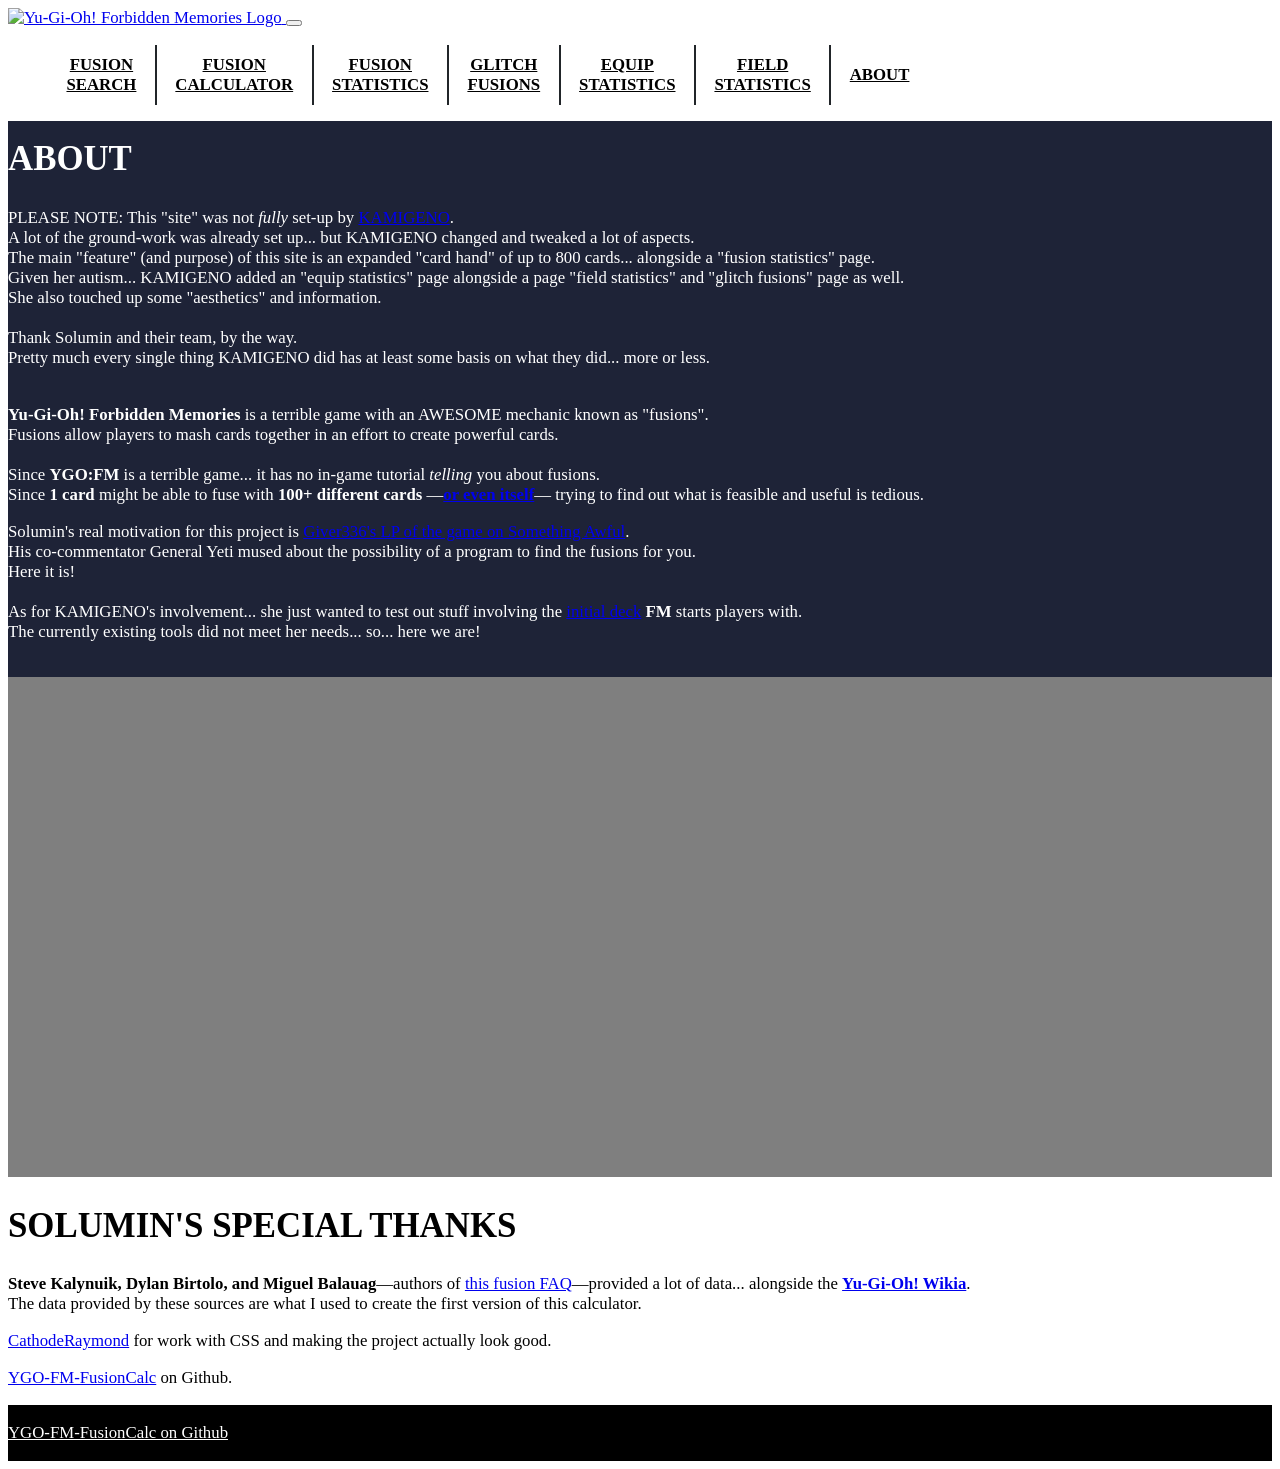
==== about.html @ f21be100 "Update about.html" ====
<!--
 * ------------------------------------------------------------
 * FILE: about.html
 * ------------------------------------------------------------
 *
 * About page detailing project history, motivation, and credits for Yu-Gi-Oh! Forbidden Memories Fusion Calculator.
 * ------------------------------------------------------------
-->
<!DOCTYPE html>
<html lang="en">
    <head>
        <meta charset="UTF-8" />
        <meta name="viewport" content="width=device-width, initial-scale=1.0" />
        <meta name="description" content="Yu-Gi-Oh! Forbidden Memories fusion list" />
        <meta name="keywords" content="Yu-Gi-Oh!, YuGiOh, Forbidden Memories, PlayStation, Fusion" />
        <meta name="robots" content="index, follow" />
        <title>About This Project</title>
        <link rel="icon" type="image/x-icon" href="public/images/yugioh.ico" />
        <link rel="stylesheet" type="text/css" href="public/styles/normalize.css" />
        <link rel="stylesheet" type="text/css" href="public/styles/bootstrap.min.css" />
        <link rel="stylesheet" href="public/styles/home.css" />
    </head>
    <body class="bg-light d-flex flex-column min-vh-100">
        <!--
         * ------------------------------------------------------------
         * NAVIGATION BAR
         *
         * Standardized header navigation matching index.html.
         * ------------------------------------------------------------
        -->
        <header class="navbar navbar-expand-lg navbar-light bg-light">
            <!-- Brand Logo -->
            <a class="navbar-brand text-truncate" href="index.html">
                <img
                    class="img-fluid ml-4"
                    id="logo"
                    src="public/images/logo.png"
                    alt="Yu-Gi-Oh! Forbidden Memories Logo"
                />
            </a>

            <!-- Mobile Navbar Toggler Button -->
            <button
                class="navbar-toggler"
                type="button"
                data-toggle="collapse"
                data-target="#navbarSupportedContent"
                aria-controls="navbarSupportedContent"
                aria-expanded="false"
                aria-label="Toggle navigation"
            >
                <span class="navbar-toggler-icon d-md-none p-0 mx-2 collapsed"></span>
            </button>

            <!-- Navigation Links (Stacked 2-line labels with vertical dividers) -->
            <div class="collapse navbar-collapse" id="navbarSupportedContent">
                <ul class="navbar-nav ml-auto">
                    <!-- Link: Fusion Search -->
                    <li class="nav-item">
                        <a class="nav-link text-dark" href="fusion-search.html">
                            <span>Fusion</span>
                            <span>Search</span>
                        </a>
                    </li>

                    <!-- Link: Fusion Calculator -->
                    <li class="nav-item">
                        <a class="nav-link text-dark" href="fusion-calculator.html">
                            <span>Fusion</span>
                            <span>Calculator</span>
                        </a>
                    </li>

                    <!-- Link: Fusion Statistics -->
                    <li class="nav-item">
                        <a class="nav-link text-dark" href="fusion-stats.html">
                            <span>Fusion</span>
                            <span>Statistics</span>
                        </a>
                    </li>

                    <!-- Link: Glitch Fusions -->
                    <li class="nav-item">
                        <a class="nav-link text-dark" href="glitch-fusions.html">
                            <span>Glitch</span>
                            <span>Fusions</span>
                        </a>
                    </li>

                    <!-- Link: Equip Statistics -->
                    <li class="nav-item">
                        <a class="nav-link text-dark" href="equip-stats.html">
                            <span>Equip</span>
                            <span>Statistics</span>
                        </a>
                    </li>

                    <!-- Link: Field Statistics -->
                    <li class="nav-item">
                        <a class="nav-link text-dark" href="field-stats.html">
                            <span>Field</span>
                            <span>Statistics</span>
                        </a>
                    </li>

                    <!-- Link: About -->
                    <li class="nav-item">
                        <a class="nav-link text-dark" href="about.html">
                            <span>About</span>
                        </a>
                    </li>
                </ul>
            </div>
        </header>

        <main class="container-fluid">
            <section class="row container-about">
                <div class="col my-5 mx-5">
                    <h2 class="text-center my-4 text-main">ABOUT</h2>

                    <p>
                        PLEASE NOTE: This "site" was not <i>fully</i> set-up by <a href="https://www.twitch.tv/KAMIGENO" rel="noopener noreferrer" target="_blank">KAMIGENO</a>.<br>
                        A lot of the ground-work was already set up... but KAMIGENO
                        changed and tweaked a lot of aspects.<br>
                        The main "feature" (and purpose) of this site is an expanded "card hand"
                        of up to 800 cards... alongside a "fusion statistics" page.<br>
                        Given her autism... KAMIGENO added an "equip statistics" page
                        alongside a page "field statistics" and "glitch fusions" page as well.<br>
                        She also touched up some "aesthetics" and information.<br>
                        <br>
                        Thank Solumin and their team, by the way.<br>
                        Pretty much every single thing KAMIGENO did has at least some basis
                        on what they did... more or less.<br>
                        &nbsp;
                    </p>

                    <p>
                        <strong>Yu-Gi-Oh! Forbidden Memories</strong> is a terrible game with an
                        AWESOME mechanic known as "fusions".<br>
                        Fusions allow players to mash cards together in an effort to create
                        powerful cards.<br>
                        <br>
                        Since <strong>YGO:FM</strong> is a terrible game... it has no in-game
                        tutorial <i>telling</i> you about fusions.<br>
                        Since <strong>1 card</strong> might be able to fuse with <strong>100+ different cards</strong>
                        —<a href="https://yugioh-fm-db.pages.dev/cards/342"><strong>or even itself</strong></a>—
                        trying to find out what is feasible and useful is tedious.<br>
                    </p>

                    <p>
                        Solumin's real motivation for this project is
                        <a href="https://forums.somethingawful.com/showthread.php?threadid=3783156">Giver336&#39;s LP of the game on Something Awful</a>.<br>
                        His co-commentator General Yeti mused about the possibility of a program to find
                        the fusions for you.<br>
                        Here it is!<br>
                        <br>
                        As for KAMIGENO's involvement... she just wanted to test out stuff involving the
                        <a href="https://fusion.lukadevv.com/initial_deck">initial deck</a> <strong>FM</strong>
                        starts players with.<br>
                        The currently existing tools did not meet her needs... so... here we are!
                    </p>
                </div>
            </section>
            <section class="row" id="container-space"></section>
            <section class="row">
                <div class="col my-4 mx-5">
                    <h2 class="text-center my-4 text-main">SOLUMIN'S SPECIAL THANKS</h2>

                    <p>
                        <strong>Steve Kalynuik, Dylan Birtolo, and Miguel Balauag</strong>—authors of
                        <a
                            href="https://www.gamefaqs.com/ps/561010-yu-gi-oh-forbidden-memories/faqs/16613"
                            rel="noopener noreferrer"
                            target="_blank"
                            >this fusion FAQ</a
                        >—provided a lot of data... alongside the <strong><a href="https://yugioh.fandom.com/wiki/Yu-Gi-Oh!_Forbidden_Memories">Yu-Gi-Oh! Wikia</a></strong>.<br>
                        The data provided by these sources are what I used to create the first version of this calculator.
                    </p>
                    <p>
                        <a href="https://github.com/CathodeRaymond" rel="noopener noreferrer" target="_blank"
                            >CathodeRaymond</a
                        >
                        for work with CSS and making the project actually look good.
                    </p>
                    <p>
                        <a href="https://github.com/Solumin/YGO-FM-FusionCalc" rel="noopener noreferrer" target="_blank"
                            >YGO-FM-FusionCalc</a
                        >
                        on Github.
                    </p>
                </div>
            </section>
        </main>

        <footer class="container-fluid">
            <div class="row footer-bottom m-0">
                <div class="col text-center p-0 my-0">
                    <a
                        class="text-white"
                        href="https://github.com/Solumin/YGO-FM-FusionCalc"
                        rel="noopener noreferrer"
                        target="_blank"
                        >YGO-FM-FusionCalc on Github</a
                    >
                </div>
            </div>
        </footer>

        <script src="public/javascripts/jquery-3.5.1.min.js"></script>
        <script src="public/javascripts/bootstrap.bundle.min.js"></script>
    </body>
</html>
---- public/styles/home.css ----
/*
 * ------------------------------------------------------------
 * FILE: public/styles/home.css
 * ------------------------------------------------------------
 *
 * Project-wide typography, color palette, navigation bar,
 * section layout, and footer styles for Forbidden Memories.
 */


/*
 * ------------------------------------------------------------
 * 1. ROOT VARIABLES & GLOBAL TYPOGRAPHY
 *
 * Base font sizes, color variables, and typography defaults.
 * ------------------------------------------------------------
 */

:root {
    --black-color: #000000;
    --white-color: #FFFFFF;
    --gray-color: #4E4E4E;
    --primary-font-color: rgb(30, 35, 55);
    --shared-spacing: 1.07142857rem; /* 18px reference based on 16.8px root */
}

html {
    font-size: 16.8px;
}

body,
body *,
body *::before,
body *::after {
    font-family: Verdana !important;
}

body {
    font-size: 1rem;
    color: #000000;
}

/* Nothing used as page text is smaller than H6/base (16.8px). */
small,
.small,
sub,
sup,
.initialism,
.blockquote-footer,
figure.figure figcaption {
    font-size: 0.5rem !important;
}

h1, .h1 { font-size: 41.803776px; }
h2, .h2 { font-size: 34.83648px; }
h3, .h3 { font-size: 29.0304px; }
h4, .h4 { font-size: 24.192px; }
h5, .h5 { font-size: 20.16px; }
h6, .h6 { font-size: 16.8px; }

.text-dark,
.text-body {
    color: #000000 !important;
}

.text-white {
    color: #FFFFFF !important;
}

.text-secondary,
.text-muted,
.text-black-50 {
    color: #4E4E4E !important;
}


/*
 * ------------------------------------------------------------
 * 2. FORM & INPUT CONTROLS
 *
 * Input field alignments and micro-adjustments.
 * ------------------------------------------------------------
 */

/* Shift text inside text-entry boxes down by exactly 1px without moving the boxes. */
input[type="text"],
input:not([type]) {
    padding-top: calc(0.375rem + 0.05952381rem);
    padding-bottom: calc(0.375rem - 0.05952381rem);
}


/*
 * ------------------------------------------------------------
 * 3. NAVIGATION BAR
 *
 * Spaced navigation buttons, 2-row link stacking,
 * and unbroken vertical dividers.
 * ------------------------------------------------------------
 */

.navbar {
    flex-direction: row;
    padding-bottom: 0 !important;
    margin-bottom: 0 !important;
}

#logo {
    height: 5rem;
}

/* Each navigation button receives balanced spacing based on text width */
.navbar-nav {
    display: flex;
    align-items: stretch;
    height: 100%;
}

.navbar-nav .nav-item {
    display: flex;
    align-items: stretch;
    justify-content: center;
    flex: 0 0 auto;
    height: 100%;
    border-right: 2px solid #212529 !important;
}

.navbar-nav .nav-item:last-child {
    border-right: none !important;
}

.navbar-nav .nav-item::after {
    content: none !important;
}

.navbar-nav .nav-link {
    font-weight: 700 !important;
    font-size: 1rem !important;
    text-transform: uppercase !important;
    text-align: center;
    line-height: 1.15;
    padding: 0.35rem 1.1rem !important;
    display: flex;
    flex-direction: column;
    justify-content: center;
    align-items: center;
    white-space: nowrap;
    height: 100%;
    min-height: 2.85714286rem;
}


/*
 * ------------------------------------------------------------
 * 4. BACKGROUND THEMES & HERO CONTAINERS
 *
 * Page wrappers, hero animations, and artwork backgrounds.
 * ------------------------------------------------------------
 */

.polymerization {
    width: 100%;
    background: linear-gradient(rgba(0, 0, 0, 0.5), rgba(0, 0, 0, 0.5)),
        url("../images/fusion_background.jpg");
    background-repeat: repeat-y;
    background-position: center;
    background-size: cover;
}

.fusion-calculator-page.polymerization {
    background-repeat: no-repeat;
    background-position: center top;
    background-size: cover;
    background-attachment: fixed;
}

.background-vrains {
    width: 100%;
    background: linear-gradient(rgba(0, 0, 0, 0.5), rgba(0, 0, 0, 0.5)),
        url("../images/background.png");
    background-repeat: no-repeat;
    background-position: center;
    background-size: cover;
}

.hero-title {
    animation: fromlefttoright 1s 1;
}

@keyframes fromlefttoright {
    0% { transform: translateX(-50%); }
    100% { transform: translateX(0%); }
}

#container-space {
    height: 29.76190476rem;
    background: linear-gradient(rgba(0, 0, 0, 0.5), rgba(0, 0, 0, 0.5)),
        url("../images/lost_memories.jpg");
    background-repeat: no-repeat;
    background-position: center;
    background-size: cover;
    text-shadow: 0.11904762rem 0.11904762rem 0.35714286rem black;
}


/*
 * ------------------------------------------------------------
 * 5. CONTENT SECTIONS & BUTTON LAYOUT
 *
 * Section themes, top-header padding, and flush bottom edges.
 * ------------------------------------------------------------
 */

.img-group {
    pointer-events: none;
}

/* Section 1: Main hero container (no space above or below cover image) */
.container-main-fm {
    background: rgba(0, 0, 0, 0.5);
    margin-top: 0 !important;
    margin-bottom: 0 !important;
    padding-top: 0 !important;
    padding-bottom: 0 !important;
}

.cover-playstation {
    display: block;
    margin-top: 0 !important;
    margin-bottom: 0 !important;
}

.index-page-title {
    white-space: nowrap;
}

/* Section 2: Fusion Search (white space above text and GIF; spacing below button) */
.container-fusion-search {
    border-top: 0.11904762rem solid black;
    background-color: rgb(244, 244, 245);
    color: var(--primary-font-color);
    padding-top: var(--shared-spacing) !important;
    padding-bottom: var(--shared-spacing) !important;
    margin-bottom: 0 !important;
}

.fusion-search {
    background-color: var(--primary-font-color);
    color: var(--white-color);
}

/* Section 3: Fusion Calculator (orange space above text and Atem; spacing below button) */
.container-fusion-calculator {
    background-color: rgb(255, 134, 82);
    color: rgb(122, 10, 0);
    padding-top: var(--shared-spacing) !important;
    padding-bottom: var(--shared-spacing) !important;
    margin-bottom: 0 !important;
}

.fusion-calculator {
    background-color: var(--white-color);
}

/* Section 4: About (dark blue space above text and Kaiba; spacing below button) */
.container-about {
    background: rgb(30, 35, 55);
    color: var(--white-color);
    margin-top: 0 !important;
    margin-bottom: 0 !important;
    padding-top: var(--shared-spacing) !important;
    padding-bottom: var(--shared-spacing) !important;
}

/* Section titles flush with section top padding */
.container-fusion-search h2,
.container-fusion-calculator h2,
.container-about h2 {
    margin-top: 0 !important;
    padding-top: 0 !important;
}

.about-title {
    background-color: var(--white-color);
    color: var(--primary-font-color);
}

.btn-about {
    color: rgb(30, 35, 55);
    background-color: rgb(243, 178, 166);
}

.btn-about:hover {
    color: rgb(12, 14, 22);
    background-color: rgb(237, 139, 121);
}

#reset-btn {
    width: 10.71428571rem;
}

/* Bottom elements flush to section bottom */
.container-fusion-search .img-group,
.container-fusion-calculator .img-atem,
.container-about .img-kaiba {
    margin-top: 0 !important;
    margin-bottom: 0 !important;
}

/* The three large content buttons on index.html */
.index-page-button {
    height: 2.85714286rem;
    display: flex;
    align-items: center;
    justify-content: center;
    font-size: 1.25rem !important;
    font-weight: 700 !important;
    text-transform: uppercase !important;
    margin-bottom: 0 !important;
}


/*
 * ------------------------------------------------------------
 * 6. FOOTER
 *
 * Page footer and icon dimensions.
 * ------------------------------------------------------------
 */

footer {
    margin-top: 0 !important;
    padding: 0 !important;
}

.footer-bottom {
    background-color: var(--black-color);
    padding-top: var(--shared-spacing) !important;
    padding-bottom: var(--shared-spacing) !important;
}

.millennium-pendant,
.gh-logo {
    height: 1rem;
    width: 1rem;
    margin-left: 0.5952381rem;
}

.gh-logo {
    background-color: #FFFFFF;
}


/*
 * ------------------------------------------------------------
 * 7. RESPONSIVE MEDIA QUERIES
 *
 * Breakpoints for narrow screens and mobile devices.
 * ------------------------------------------------------------
 */

@media (max-width: 45.6547619rem) {
    #container-space {
        height: 17.85714286rem;
    }

    .hero-title {
        text-align: center;
        white-space: nowrap;
        margin-left: -0.89285714rem;
        margin-right: -0.89285714rem;
    }

    .text-subtext {
        font-size: 1.2rem;
    }

    .footer-bottom {
        font-size: 1rem;
    }
}


/*
 * ------------------------------------------------------------
 * END OF FILE
 * ------------------------------------------------------------
 */
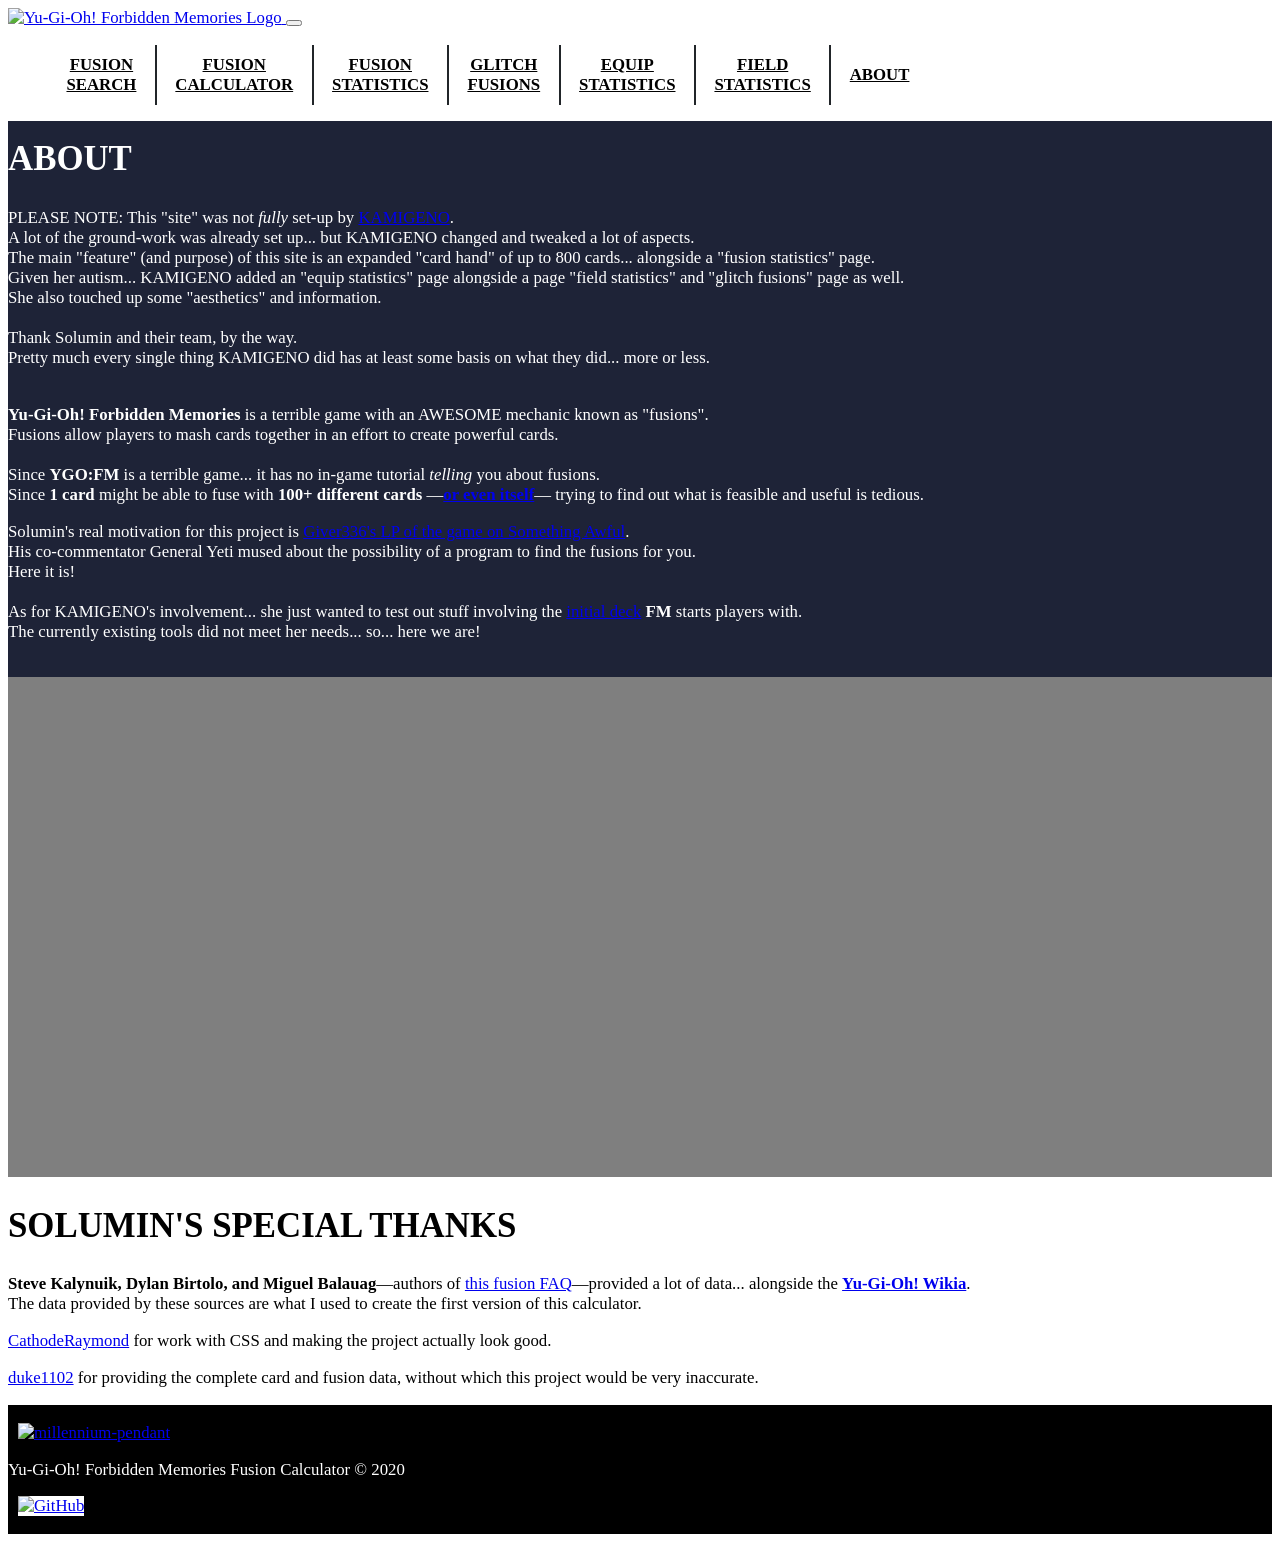
==== commit 3091f3e8: "Update about.html" ====
--- a/about.html
+++ b/about.html
@@ -1,11 +1,3 @@
-<!--
- * ------------------------------------------------------------
- * FILE: about.html
- * ------------------------------------------------------------
- *
- * About page detailing project history, motivation, and credits for Yu-Gi-Oh! Forbidden Memories Fusion Calculator.
- * ------------------------------------------------------------
--->
 <!DOCTYPE html>
 <html lang="en">
     <head>
@@ -21,15 +13,7 @@
         <link rel="stylesheet" href="public/styles/home.css" />
     </head>
     <body class="bg-light d-flex flex-column min-vh-100">
-        <!--
-         * ------------------------------------------------------------
-         * NAVIGATION BAR
-         *
-         * Standardized header navigation matching index.html.
-         * ------------------------------------------------------------
-        -->
         <header class="navbar navbar-expand-lg navbar-light bg-light">
-            <!-- Brand Logo -->
             <a class="navbar-brand text-truncate" href="index.html">
                 <img
                     class="img-fluid ml-4"
@@ -38,8 +22,6 @@
                     alt="Yu-Gi-Oh! Forbidden Memories Logo"
                 />
             </a>
-
-            <!-- Mobile Navbar Toggler Button -->
             <button
                 class="navbar-toggler"
                 type="button"
@@ -52,58 +34,44 @@
                 <span class="navbar-toggler-icon d-md-none p-0 mx-2 collapsed"></span>
             </button>
 
-            <!-- Navigation Links (Stacked 2-line labels with vertical dividers) -->
             <div class="collapse navbar-collapse" id="navbarSupportedContent">
                 <ul class="navbar-nav ml-auto">
-                    <!-- Link: Fusion Search -->
                     <li class="nav-item">
                         <a class="nav-link text-dark" href="fusion-search.html">
                             <span>Fusion</span>
                             <span>Search</span>
                         </a>
                     </li>
-
-                    <!-- Link: Fusion Calculator -->
                     <li class="nav-item">
                         <a class="nav-link text-dark" href="fusion-calculator.html">
                             <span>Fusion</span>
                             <span>Calculator</span>
                         </a>
                     </li>
-
-                    <!-- Link: Fusion Statistics -->
                     <li class="nav-item">
                         <a class="nav-link text-dark" href="fusion-stats.html">
                             <span>Fusion</span>
                             <span>Statistics</span>
                         </a>
                     </li>
-
-                    <!-- Link: Glitch Fusions -->
                     <li class="nav-item">
                         <a class="nav-link text-dark" href="glitch-fusions.html">
                             <span>Glitch</span>
                             <span>Fusions</span>
                         </a>
                     </li>
-
-                    <!-- Link: Equip Statistics -->
                     <li class="nav-item">
                         <a class="nav-link text-dark" href="equip-stats.html">
                             <span>Equip</span>
                             <span>Statistics</span>
                         </a>
                     </li>
-
-                    <!-- Link: Field Statistics -->
                     <li class="nav-item">
                         <a class="nav-link text-dark" href="field-stats.html">
                             <span>Field</span>
                             <span>Statistics</span>
                         </a>
                     </li>
-
-                    <!-- Link: About -->
                     <li class="nav-item">
                         <a class="nav-link text-dark" href="about.html">
                             <span>About</span>
@@ -131,7 +99,7 @@
                         Thank Solumin and their team, by the way.<br>
                         Pretty much every single thing KAMIGENO did has at least some basis
                         on what they did... more or less.<br>
-                        &nbsp;
+                         
                     </p>
 
                     <p>
@@ -183,30 +151,45 @@
                         for work with CSS and making the project actually look good.
                     </p>
                     <p>
-                        <a href="https://github.com/Solumin/YGO-FM-FusionCalc" rel="noopener noreferrer" target="_blank"
-                            >YGO-FM-FusionCalc</a
+                        <a href="https://github.com/duke1102" rel="noopener noreferrer" target="_blank"
+                            >duke1102</a
                         >
-                        on Github.
+                        for providing the complete card and fusion data, without which this project would be
+                        very inaccurate.
                     </p>
                 </div>
             </section>
         </main>
-
-        <footer class="container-fluid">
-            <div class="row footer-bottom m-0">
-                <div class="col text-center p-0 my-0">
+        <footer class="container-fluid mt-auto">
+            <div class="row footer-bottom">
+                <div class="col text-center my-3">
                     <a
-                        class="text-white"
+                        class="d-inline m-0 p-0 text-decoration-none"
+                        href="index.html"
+                        rel="noopener noreferrer"
+                    >
+                        <img
+                            loading="lazy"
+                            class="millennium-pendant"
+                            src="public/images/item.png"
+                            alt="millennium-pendant"
+                        />
+                    </a>
+                    <p class="my-3 text-white d-inline">
+                        Yu-Gi-Oh! Forbidden Memories Fusion Calculator © 2020
+                    </p>
+                    <a
+                        class="d-inline m-0 p-0"
                         href="https://github.com/Solumin/YGO-FM-FusionCalc"
                         rel="noopener noreferrer"
                         target="_blank"
-                        >YGO-FM-FusionCalc on Github</a
                     >
+                        <img class="gh-logo" src="https://simpleicons.org/icons/github.svg" alt="GitHub" />
+                    </a>
                 </div>
             </div>
         </footer>
-
-        <script src="public/javascripts/jquery-3.5.1.min.js"></script>
-        <script src="public/javascripts/bootstrap.bundle.min.js"></script>
+        <script type="text/javascript" src="public/javascripts/jquery-3.5.1.min.js"></script>
+        <script type="text/javascript" src="public/javascripts/bootstrap.bundle.min.js"></script>
     </body>
 </html>
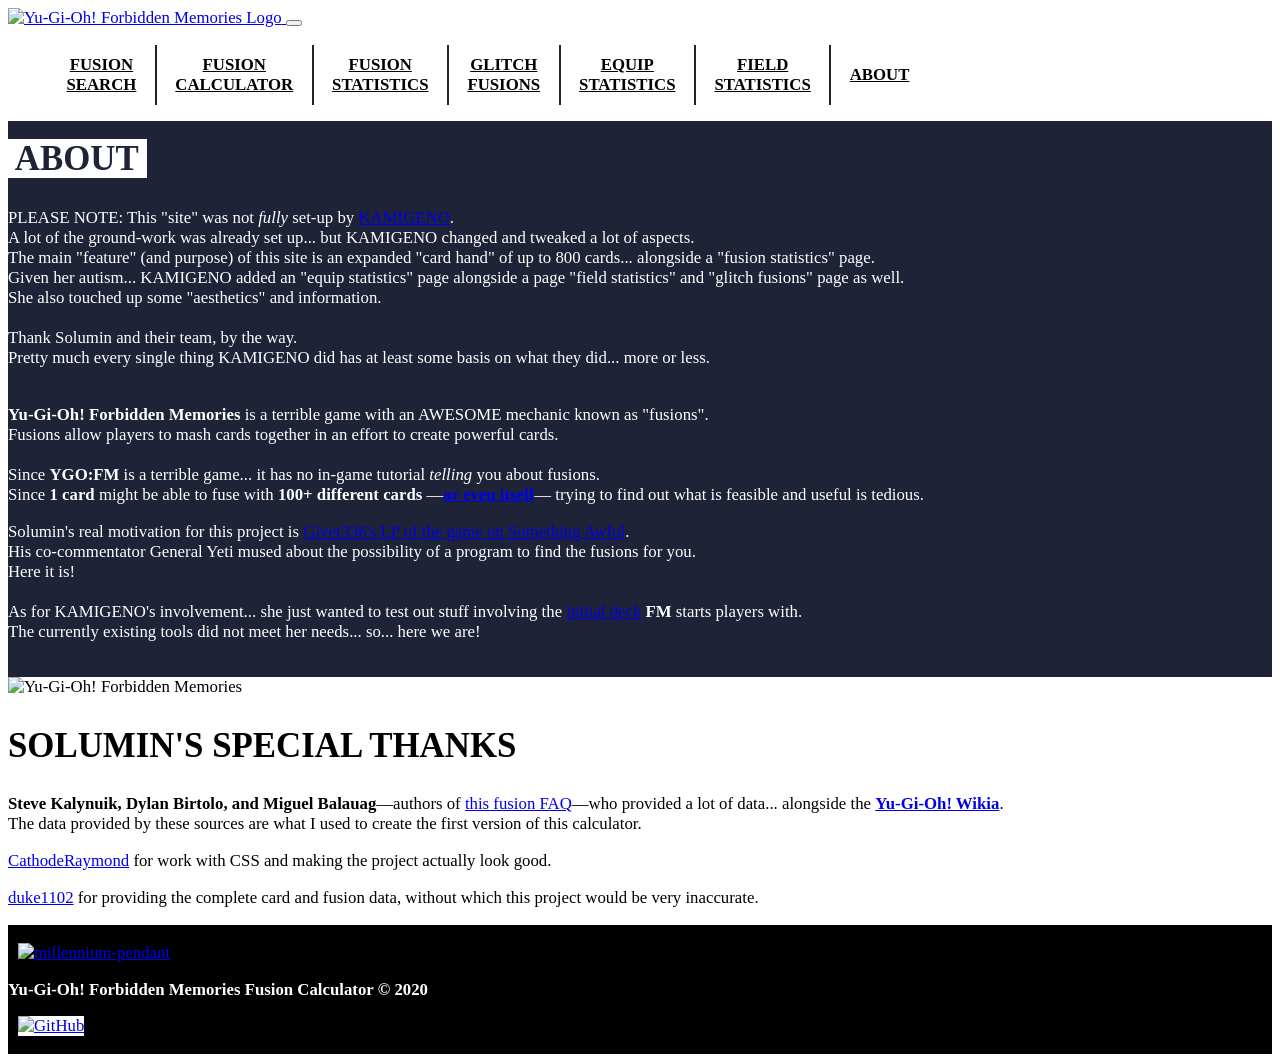
==== commit 4ee6affe: "Update about.html" ====
--- a/about.html
+++ b/about.html
@@ -84,7 +84,7 @@
         <main class="container-fluid">
             <section class="row container-about">
                 <div class="col my-5 mx-5">
-                    <h2 class="text-center my-4 text-main">ABOUT</h2>
+                    <h2 class="text-center my-4 text-main"><span class="about-title"><strong>&nbsp;ABOUT&nbsp;</strong></span></h2>
 
                     <p>
                         PLEASE NOTE: This "site" was not <i>fully</i> set-up by <a href="https://www.twitch.tv/KAMIGENO" rel="noopener noreferrer" target="_blank">KAMIGENO</a>.<br>
@@ -99,7 +99,7 @@
                         Thank Solumin and their team, by the way.<br>
                         Pretty much every single thing KAMIGENO did has at least some basis
                         on what they did... more or less.<br>
-                         
+                        &nbsp;
                     </p>
 
                     <p>
@@ -129,7 +129,11 @@
                     </p>
                 </div>
             </section>
-            <section class="row" id="container-space"></section>
+            <section class="row justify-content-center" id="container-space">
+                <div class="col-12 text-center p-0">
+                    <img src="public/images/lost_memories.jpg" class="img-fluid" alt="Yu-Gi-Oh! Forbidden Memories" />
+                </div>
+            </section>
             <section class="row">
                 <div class="col my-4 mx-5">
                     <h2 class="text-center my-4 text-main">SOLUMIN'S SPECIAL THANKS</h2>
@@ -141,7 +145,7 @@
                             rel="noopener noreferrer"
                             target="_blank"
                             >this fusion FAQ</a
-                        >—provided a lot of data... alongside the <strong><a href="https://yugioh.fandom.com/wiki/Yu-Gi-Oh!_Forbidden_Memories">Yu-Gi-Oh! Wikia</a></strong>.<br>
+                        >—who provided a lot of data... alongside the <strong><a href="https://yugioh.fandom.com/wiki/Yu-Gi-Oh!_Forbidden_Memories">Yu-Gi-Oh! Wikia</a></strong>.<br>
                         The data provided by these sources are what I used to create the first version of this calculator.
                     </p>
                     <p>
@@ -160,8 +164,9 @@
                 </div>
             </section>
         </main>
+
         <footer class="container-fluid mt-auto">
-            <div class="row footer-bottom">
+            <div class="row footer-bottom m-0">
                 <div class="col text-center my-3">
                     <a
                         class="d-inline m-0 p-0 text-decoration-none"
@@ -176,7 +181,7 @@
                         />
                     </a>
                     <p class="my-3 text-white d-inline">
-                        Yu-Gi-Oh! Forbidden Memories Fusion Calculator © 2020
+                        <strong>Yu-Gi-Oh! Forbidden Memories Fusion Calculator © 2020</strong>
                     </p>
                     <a
                         class="d-inline m-0 p-0"
@@ -189,6 +194,7 @@
                 </div>
             </div>
         </footer>
+
         <script type="text/javascript" src="public/javascripts/jquery-3.5.1.min.js"></script>
         <script type="text/javascript" src="public/javascripts/bootstrap.bundle.min.js"></script>
     </body>
--- a/public/styles/home.css
+++ b/public/styles/home.css
@@ -26,6 +26,7 @@
 
 html {
     font-size: 16.8px;
+    overflow-y: scroll;
 }
 
 body,
@@ -68,25 +69,23 @@
 }
 
 .text-secondary,
-.text-muted,
-.text-black-50 {
+.text-muted {
     color: #4E4E4E !important;
 }
 
 
 /*
  * ------------------------------------------------------------
- * 2. FORM & INPUT CONTROLS
- *
- * Input field alignments and micro-adjustments.
- * ------------------------------------------------------------
- */
-
-/* Shift text inside text-entry boxes down by exactly 1px without moving the boxes. */
-input[type="text"],
+ * 2. FORM CONTROLS & INPUT DEFAULTS
+ *
+ * Standard borders and sizing for text entry inputs.
+ * ------------------------------------------------------------
+ */
+
 input:not([type]) {
-    padding-top: calc(0.375rem + 0.05952381rem);
-    padding-bottom: calc(0.375rem - 0.05952381rem);
+    height: 1.54761905rem;
+    border: 0.05952381rem solid black;
+    border-radius: 0.23809524rem;
 }
 
 
@@ -95,12 +94,14 @@
  * 3. NAVIGATION BAR
  *
  * Spaced navigation buttons, 2-row link stacking,
- * and unbroken vertical dividers.
- * ------------------------------------------------------------
- */
-
+ * balanced padding, and unbroken vertical dividers.
+ * ------------------------------------------------------------
+ */
+
+header.navbar,
 .navbar {
     flex-direction: row;
+    padding-top: 0 !important;
     padding-bottom: 0 !important;
     margin-bottom: 0 !important;
 }
@@ -109,7 +110,6 @@
     height: 5rem;
 }
 
-/* Each navigation button receives balanced spacing based on text width */
 .navbar-nav {
     display: flex;
     align-items: stretch;
@@ -158,18 +158,16 @@
  * ------------------------------------------------------------
  */
 
+/* Anchor the Polymerization background artwork to the viewport.
+   Using a fixed attachment prevents the image from rescaling, zooming,
+   or shifting when content height changes dynamically (such as inputting
+   cards or sorting tables) and keeps the background static while scrolling. */
 .polymerization {
     width: 100%;
     background: linear-gradient(rgba(0, 0, 0, 0.5), rgba(0, 0, 0, 0.5)),
         url("../images/fusion_background.jpg");
-    background-repeat: repeat-y;
+    background-repeat: no-repeat;
     background-position: center;
-    background-size: cover;
-}
-
-.fusion-calculator-page.polymerization {
-    background-repeat: no-repeat;
-    background-position: center top;
     background-size: cover;
     background-attachment: fixed;
 }
@@ -193,13 +191,8 @@
 }
 
 #container-space {
-    height: 29.76190476rem;
-    background: linear-gradient(rgba(0, 0, 0, 0.5), rgba(0, 0, 0, 0.5)),
-        url("../images/lost_memories.jpg");
-    background-repeat: no-repeat;
-    background-position: center;
-    background-size: cover;
-    text-shadow: 0.11904762rem 0.11904762rem 0.35714286rem black;
+    height: auto;
+    background: none;
 }
 
 
@@ -290,8 +283,9 @@
     background-color: rgb(243, 178, 166);
 }
 
-.btn-about:hover {
-    color: rgb(12, 14, 22);
+.btn-about:hover,
+.btn-about:focus {
+    color: rgb(30, 35, 55);
     background-color: rgb(237, 139, 121);
 }
 
@@ -335,6 +329,7 @@
 
 .footer-bottom {
     background-color: var(--black-color);
+    margin: 0 !important;
     padding-top: var(--shared-spacing) !important;
     padding-bottom: var(--shared-spacing) !important;
 }
@@ -366,7 +361,6 @@
 
     .hero-title {
         text-align: center;
-        white-space: nowrap;
         margin-left: -0.89285714rem;
         margin-right: -0.89285714rem;
     }
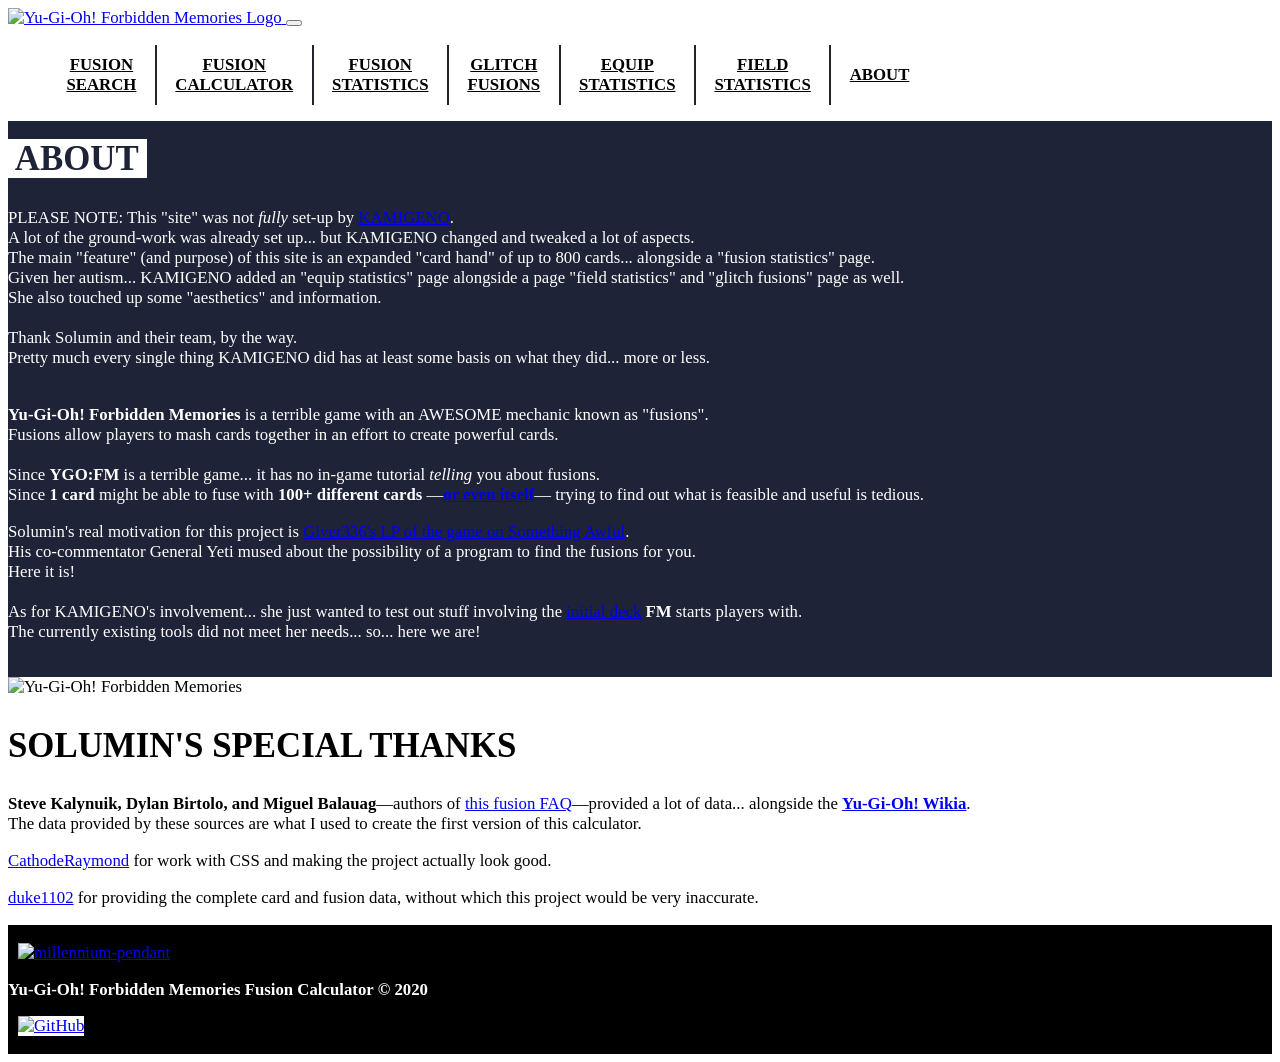
==== commit 5f10854e: "Update about.html" ====
--- a/about.html
+++ b/about.html
@@ -145,7 +145,7 @@
                             rel="noopener noreferrer"
                             target="_blank"
                             >this fusion FAQ</a
-                        >—who provided a lot of data... alongside the <strong><a href="https://yugioh.fandom.com/wiki/Yu-Gi-Oh!_Forbidden_Memories">Yu-Gi-Oh! Wikia</a></strong>.<br>
+                        >—provided a lot of data... alongside the <strong><a href="https://yugioh.fandom.com/wiki/Yu-Gi-Oh!_Forbidden_Memories">Yu-Gi-Oh! Wikia</a></strong>.<br>
                         The data provided by these sources are what I used to create the first version of this calculator.
                     </p>
                     <p>
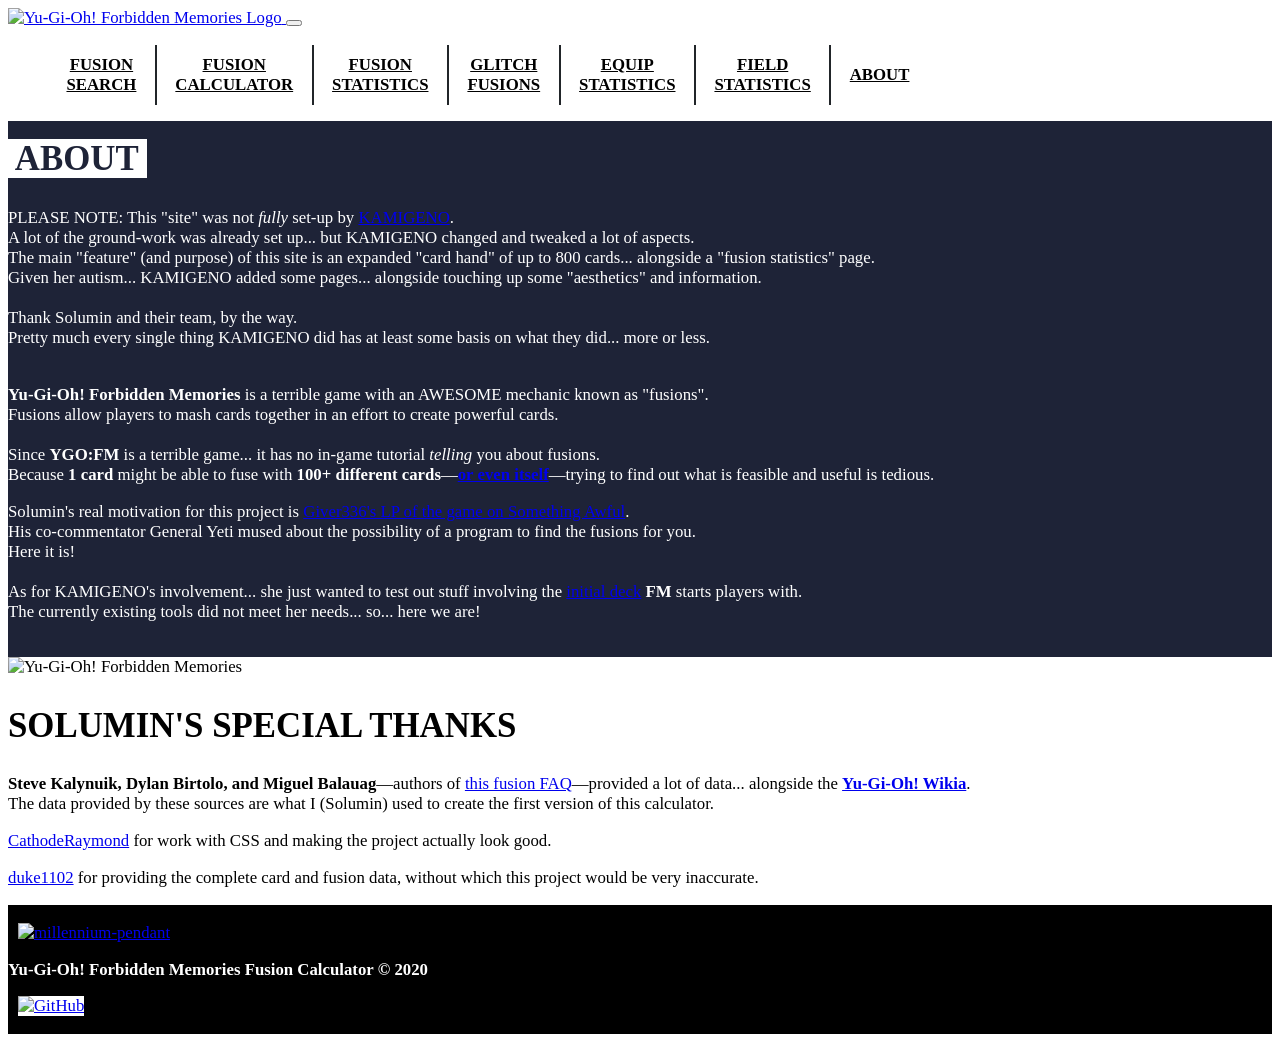
==== commit e8f13d74: "Update about.html" ====
--- a/about.html
+++ b/about.html
@@ -88,47 +88,36 @@
 
                     <p>
                         PLEASE NOTE: This "site" was not <i>fully</i> set-up by <a href="https://www.twitch.tv/KAMIGENO" rel="noopener noreferrer" target="_blank">KAMIGENO</a>.<br>
-                        A lot of the ground-work was already set up... but KAMIGENO
-                        changed and tweaked a lot of aspects.<br>
-                        The main "feature" (and purpose) of this site is an expanded "card hand"
-                        of up to 800 cards... alongside a "fusion statistics" page.<br>
-                        Given her autism... KAMIGENO added an "equip statistics" page
-                        alongside a page "field statistics" and "glitch fusions" page as well.<br>
-                        She also touched up some "aesthetics" and information.<br>
-                        <br>
+                        A lot of the ground-work was already set up... but KAMIGENO changed and tweaked a lot of aspects.<br>
+                        The main "feature" (and purpose) of this site is an expanded "card hand" of up to 800 cards... alongside a "fusion statistics" page.<br>
+                        Given her autism... KAMIGENO added some pages... alongside touching up some "aesthetics" and information.<br>
+                         <br>
                         Thank Solumin and their team, by the way.<br>
-                        Pretty much every single thing KAMIGENO did has at least some basis
-                        on what they did... more or less.<br>
-                        &nbsp;
+                        Pretty much every single thing KAMIGENO did has at least some basis on what they did... more or less.<br>
+                         <br>
                     </p>
 
                     <p>
-                        <strong>Yu-Gi-Oh! Forbidden Memories</strong> is a terrible game with an
-                        AWESOME mechanic known as "fusions".<br>
-                        Fusions allow players to mash cards together in an effort to create
-                        powerful cards.<br>
-                        <br>
-                        Since <strong>YGO:FM</strong> is a terrible game... it has no in-game
-                        tutorial <i>telling</i> you about fusions.<br>
-                        Since <strong>1 card</strong> might be able to fuse with <strong>100+ different cards</strong>
-                        —<a href="https://yugioh-fm-db.pages.dev/cards/342"><strong>or even itself</strong></a>—
-                        trying to find out what is feasible and useful is tedious.<br>
+                        <strong>Yu-Gi-Oh! Forbidden Memories</strong> is a terrible game with an AWESOME mechanic known as "fusions".<br>
+                        Fusions allow players to mash cards together in an effort to create powerful cards.<br>
+                         <br>
+                        Since <strong>YGO:FM</strong> is a terrible game... it has no in-game tutorial <i>telling</i> you about fusions.<br>
+                        Because <strong>1 card</strong> might be able to fuse with <strong>100+ different cards</strong>—<a href="https://yugioh-fm-db.pages.dev/cards/342"><strong>or even itself</strong></a>—trying to find out what is feasible and useful is tedious.<br>
                     </p>
 
                     <p>
-                        Solumin's real motivation for this project is
-                        <a href="https://forums.somethingawful.com/showthread.php?threadid=3783156">Giver336&#39;s LP of the game on Something Awful</a>.<br>
-                        His co-commentator General Yeti mused about the possibility of a program to find
-                        the fusions for you.<br>
+                        Solumin's real motivation for this project is <a href="https://forums.somethingawful.com/showthread.php?threadid=3783156">Giver336&#39;s LP of the game on Something Awful</a>.<br>
+                        His co-commentator General Yeti mused about the possibility of a program to find the fusions for you.<br>
                         Here it is!<br>
-                        <br>
-                        As for KAMIGENO's involvement... she just wanted to test out stuff involving the
-                        <a href="https://fusion.lukadevv.com/initial_deck">initial deck</a> <strong>FM</strong>
-                        starts players with.<br>
+                         <br>
+                        As for KAMIGENO's involvement... she just wanted to test out stuff involving the <a href="https://fusion.lukadevv.com/initial_deck">initial deck</a> <strong>FM</strong> starts players with.<br>
                         The currently existing tools did not meet her needs... so... here we are!
                     </p>
+                    
                 </div>
+                
             </section>
+            
             <section class="row justify-content-center" id="container-space">
                 <div class="col-12 text-center p-0">
                     <img src="public/images/lost_memories.jpg" class="img-fluid" alt="Yu-Gi-Oh! Forbidden Memories" />
@@ -146,7 +135,7 @@
                             target="_blank"
                             >this fusion FAQ</a
                         >—provided a lot of data... alongside the <strong><a href="https://yugioh.fandom.com/wiki/Yu-Gi-Oh!_Forbidden_Memories">Yu-Gi-Oh! Wikia</a></strong>.<br>
-                        The data provided by these sources are what I used to create the first version of this calculator.
+                        The data provided by these sources are what I (Solumin) used to create the first version of this calculator.
                     </p>
                     <p>
                         <a href="https://github.com/CathodeRaymond" rel="noopener noreferrer" target="_blank"
